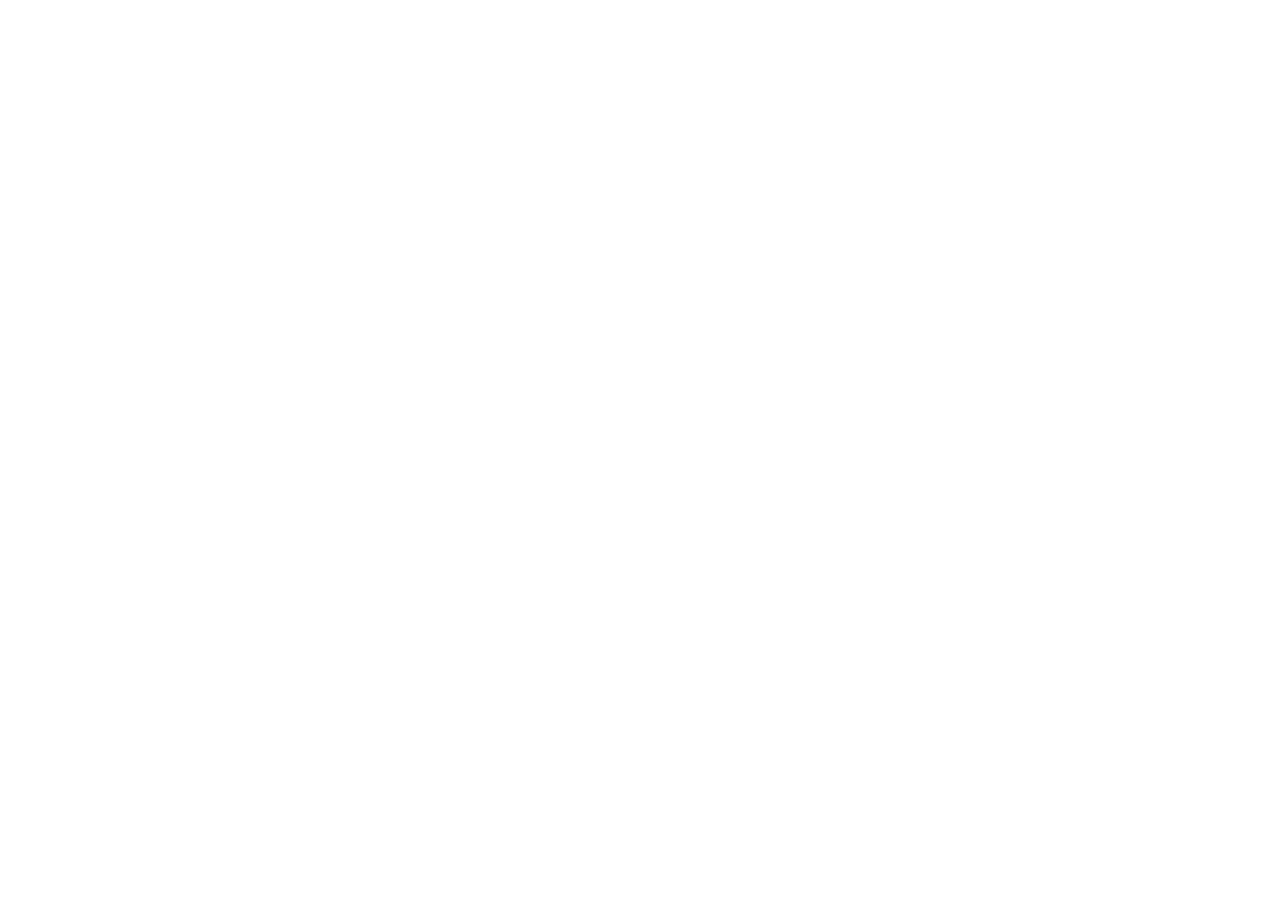
==== src/index.html @ 45a4ddcd "Initial commit" ====
<!DOCTYPE html>
<html lang="en">
  <head>
    <meta charset="UTF-8" />
    <link rel="icon" type="image/svg+xml" href="/favicon.svg" />
    <meta name="viewport" content="width=device-width, initial-scale=1.0" />
    <title>Vanilla App Template</title>
    <link rel="stylesheet" href="./css/styles.css" />
  </head>
  <body>
    <load src="./partials/header.html" icon-path="img/sprite.svg#logo" />

    <main>
      <!-- Loads the specified .html file -->
      <load src="./partials/vite-promo.html" />
      <load src="./partials/badges.html" />
    </main>

    <load src="./partials/footer.html" />

    <script type="module" src="main.js"></script>
  </body>
</html>
---- src/css/styles.css ----
/**
  |============================
  | include css partials with
  | default @import url()
  |============================
*/
/* Common styles */
@import url('./reset.css');
@import url('./base.css');
@import url('./container.css');
@import url('./animations.css');

/* Sections style */
@import url('./header.css');
@import url('./vite-promo.css');
@import url('./badges.css');
@import url('./back-link.css');
@import url('./footer.css');
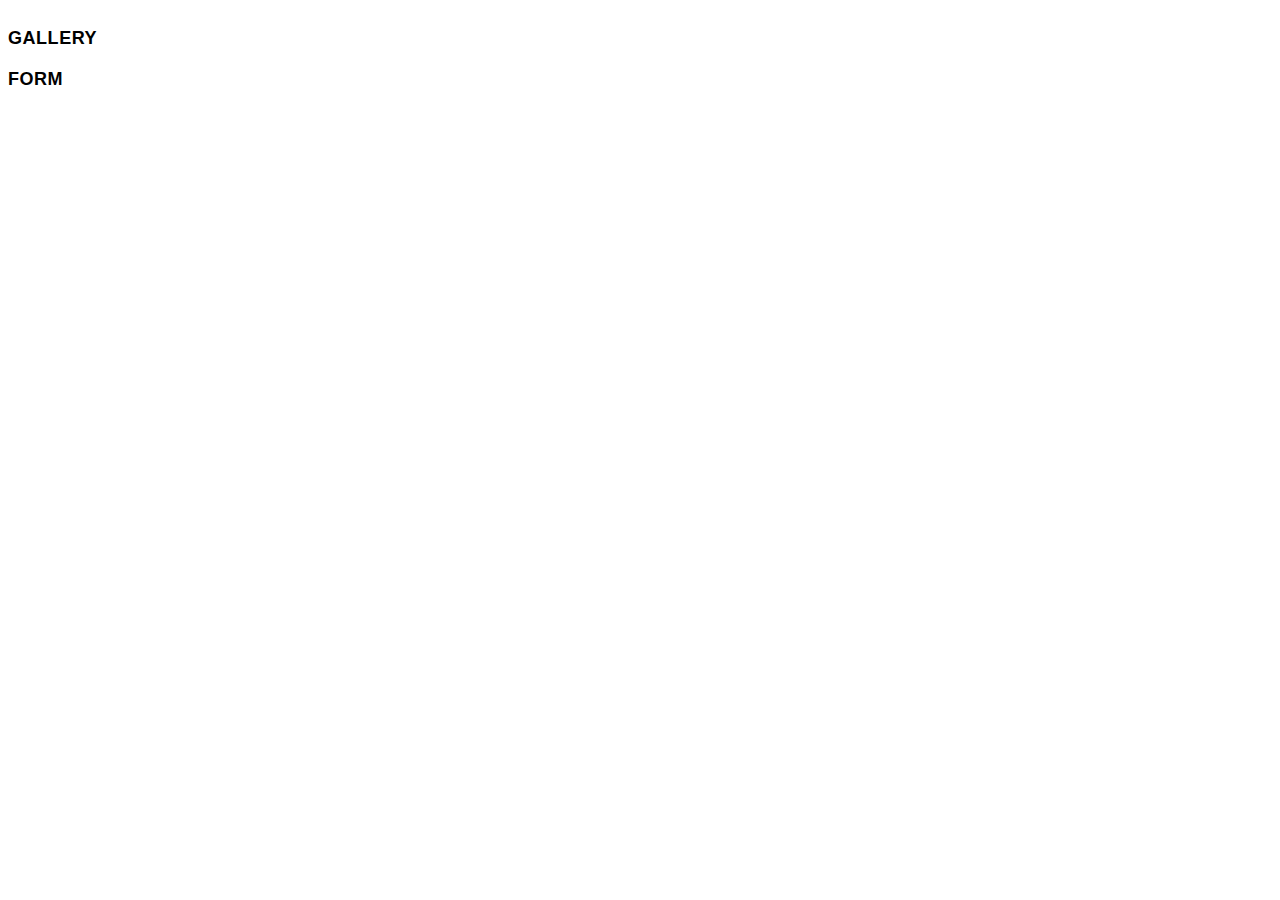
==== commit 236409dc: "hw9" ====
--- a/src/index.html
+++ b/src/index.html
@@ -8,15 +8,12 @@
     <link rel="stylesheet" href="./css/styles.css" />
   </head>
   <body>
-    <load src="./partials/header.html" icon-path="img/sprite.svg#logo" />
-
-    <main>
-      <!-- Loads the specified .html file -->
-      <load src="./partials/vite-promo.html" />
-      <load src="./partials/badges.html" />
-    </main>
-
-    <load src="./partials/footer.html" />
+   <nav>
+    <ul>
+      <li class="module-link"> <a href="./1-gallery.html">gallery</a></li>
+      <li class="module-link"> <a href="./2-form.html">form</a></li>
+    </ul>
+   </nav>
 
     <script type="module" src="main.js"></script>
   </body>
--- a/src/css/styles.css
+++ b/src/css/styles.css
@@ -6,13 +6,92 @@
 */
 /* Common styles */
 @import url('./reset.css');
-@import url('./base.css');
-@import url('./container.css');
-@import url('./animations.css');
+.gallery {
+  list-style: none;
+  padding: 0;
+  display: flex;
+  flex-wrap: wrap;
+  gap: 10px;
+  width: 100%;
+  justify-content: center;
+}
 
-/* Sections style */
-@import url('./header.css');
-@import url('./vite-promo.css');
-@import url('./badges.css');
-@import url('./back-link.css');
-@import url('./footer.css');
+.gallery-item {
+  border: 2px solid #ccc;
+  border-radius: 5px;
+  overflow: hidden;
+  width: 360px;
+}
+
+.gallery-link {
+  display: block;
+  text-decoration: none;
+}
+
+.gallery-image {
+  display: block;
+  width: 100%;
+  height: 200px;
+  border: none;
+}
+.module-link {
+  font-family: "Raleway", sans-serif;
+font-size: 18px;
+font-weight: 700;
+line-height: 1.17;
+letter-spacing: 0.03em;
+text-align: left;
+color: black;
+text-transform: uppercase;
+padding-top: 20px;
+}
+.feedback-form {
+  display: flex;
+  flex-direction: column;
+  align-items: start;
+  gap: 8px;
+}
+.label {
+  display: flex;
+  flex-direction: column;
+  font-family: Montserrat;
+font-size: 16px;
+font-weight: 400;
+line-height: 24px;
+letter-spacing: 0.04em;
+text-align: left;
+color: #2E2F42;
+}
+.email {
+  width: 360px;
+height: 40px;
+border: 1px solid #808080;
+border-radius: 4px;
+}
+.message {
+  width: 360px;
+height: 80px;
+gap: 0px;
+border-radius: 4px;
+border: 1px solid #808080;
+resize: none;
+}
+.button {
+  width: 95px;
+height: Hug 40px;
+padding: 8px 16px 8px 16px;
+gap: 10px;
+border-radius: 8px;
+background-color: #4E75FF;
+font-family: Montserrat;
+font-size: 16px;
+font-weight: 500;
+line-height: 24px;
+letter-spacing: 0.04em;
+text-align: left;
+color: #FFFFFF;
+
+}
+.button:hover {
+  background-color: #6C8CFF;
+}